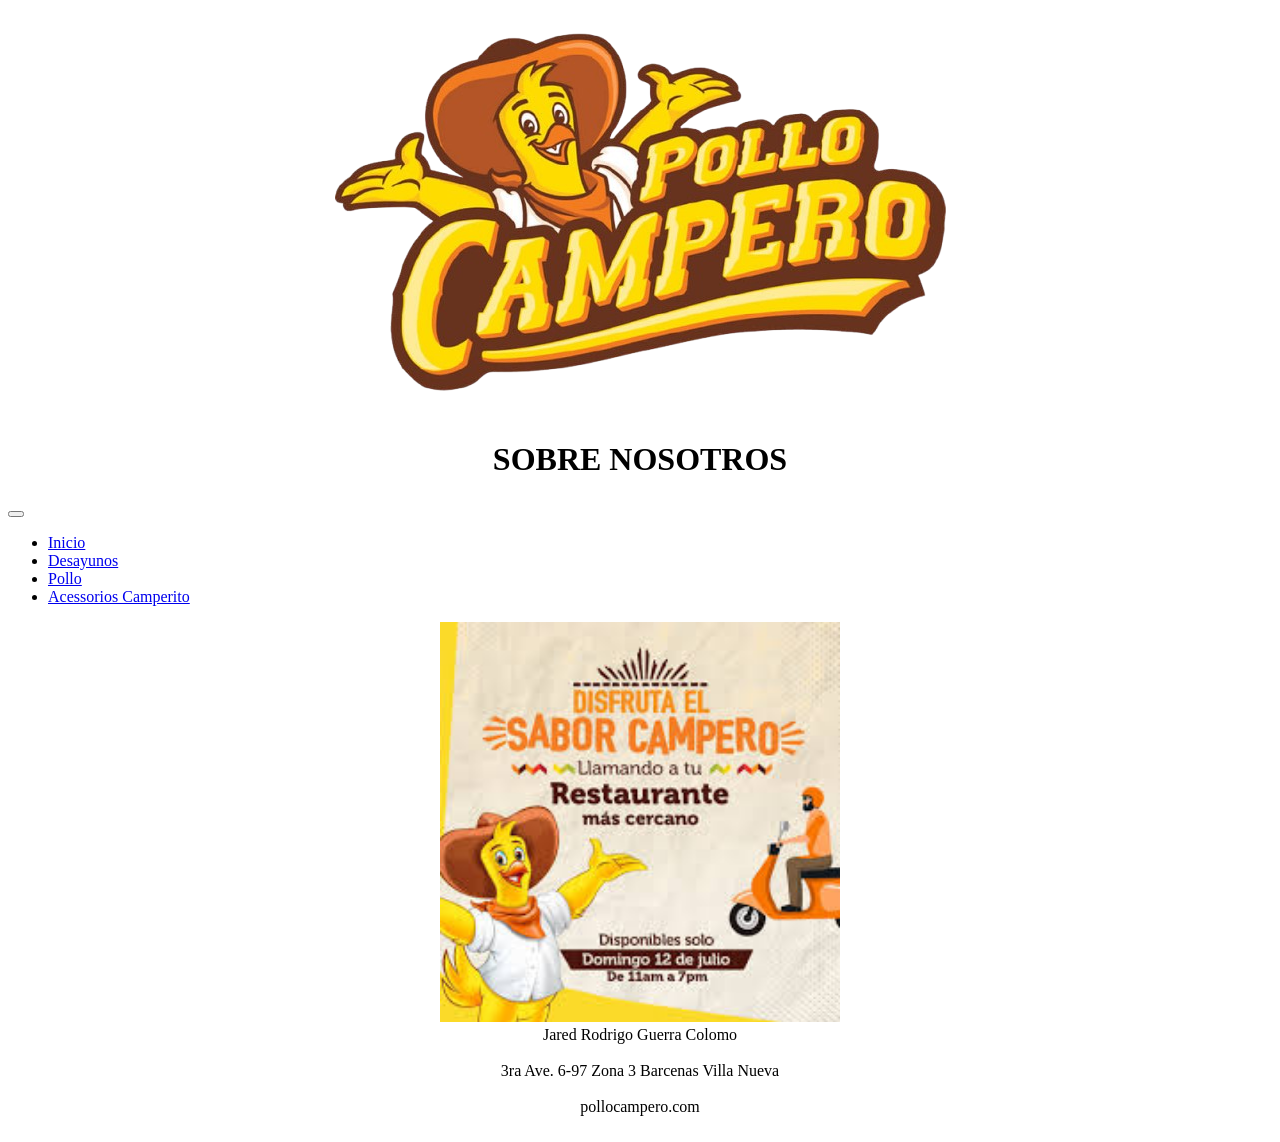
==== contac.html @ 0ea01948 "paginacampero" ====
<!DOCTYPE html>
<html lang="en">
<head>
    <link rel="stylesheet" href="css/style.css">
    <meta charset="UTF-8">
    <meta name="viewport" content="width=device-width, initial-scale=1.0">
    <title>POLLO CAMPERO</title>
</head>
<body>
    <header>
        <center>
             <div class="titulo">
                <img src="img/pollo.png" >
                <h1><b>SOBRE NOSOTROS</b></h1>
            </div>
        </center>
        <div class="barras">
            <button onclick="abrir_cerrar_menu()" class='boton_menu' id='x'></button> 
        </div>
        
        <nav id="menu" class="desplegable">
            
            <ul>
                <li><a href="index.html">Inicio</a></li>
                <li><a href="desayunos.html">Desayunos</a></li>
                <li><a href="pollo.html">Pollo</a></li>
                <li><a href="items.html">Acessorios Camperito</a></li>
                
                
            </ul>
        </nav>
   
        
    </header>
    <main> 
        <div class="pollous"> 
            <center>
            <img src="img/pollocontac.jpg" width="400px">
            
        </div>
    </main>
    <script src="java/main.js"></script>
</body>
<footer> 
    <center> Jared Rodrigo Guerra Colomo</center> <br>
    <center> 3ra Ave. 6-97 Zona 3 Barcenas Villa Nueva  </center> <br>
    <center> pollocampero.com </center> <br>
</footer>
</html>
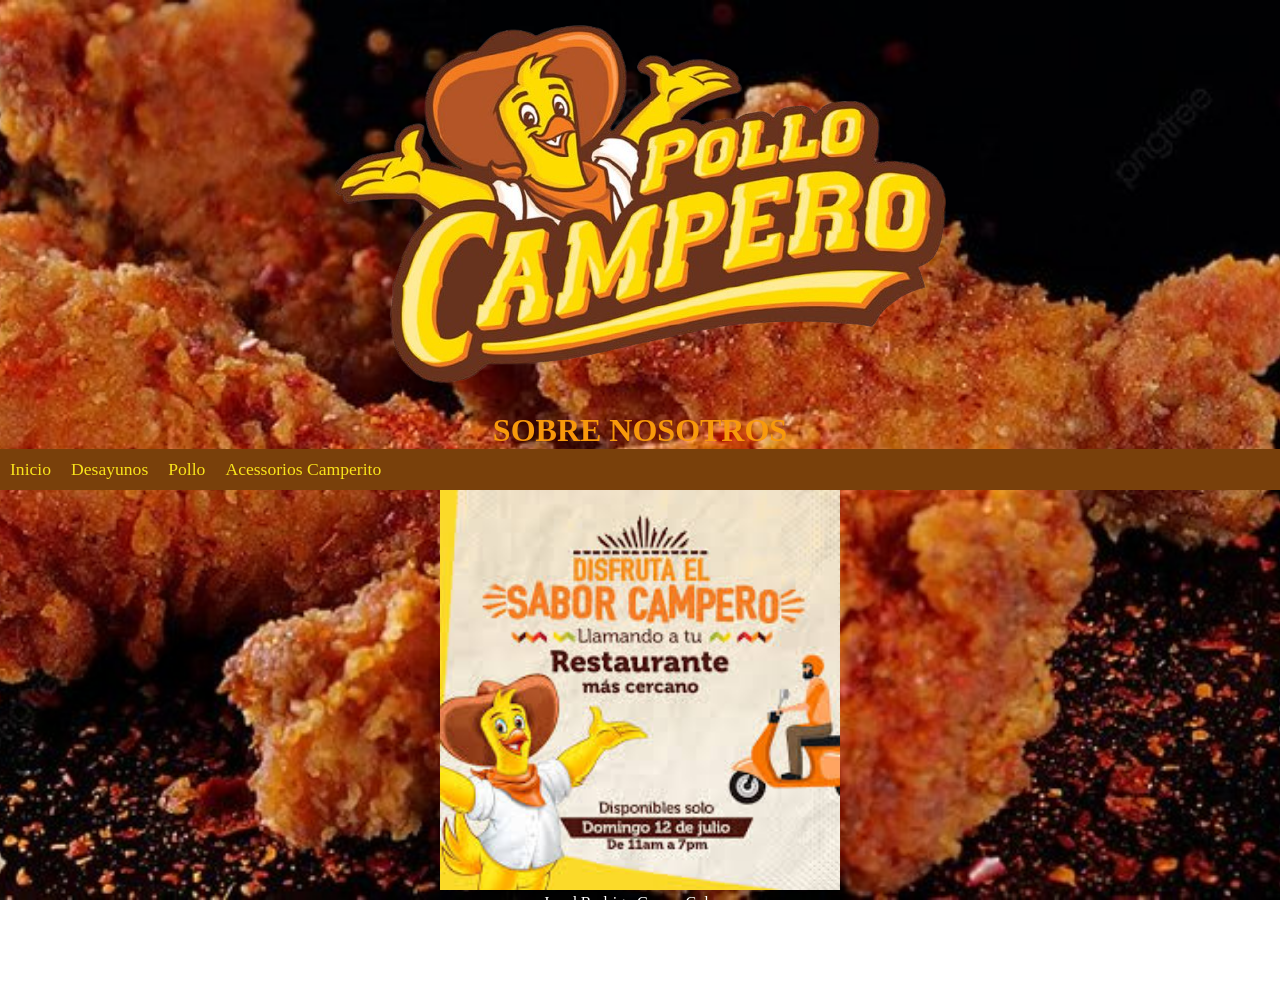
==== commit 17e99ef3: "Update contac.html" ====
--- a/contac.html
+++ b/contac.html
@@ -1,7 +1,7 @@
 <!DOCTYPE html>
 <html lang="en">
 <head>
-    <link rel="stylesheet" href="css/style.css">
+    <link rel="stylesheet" href="CSS/style.css">
     <meta charset="UTF-8">
     <meta name="viewport" content="width=device-width, initial-scale=1.0">
     <title>POLLO CAMPERO</title>
--- a/CSS/style.css
+++ b/CSS/style.css
@@ -0,0 +1,112 @@
+main{
+    color: white;
+}
+footer{
+    color: white;
+}
+*{
+    margin: 0;
+    padding: 0;
+    box-sizing: border-box
+}
+
+body{
+   background-image: url(pollo1.jpg);
+    background-position: center;
+    background-repeat: no-repeat;
+    background-size: cover;
+    background-attachment: fixed;
+}
+
+.barras{display: none;}
+.desplegable{background: #79400b;}
+ul{
+    display: flex;
+    flex-direction: row;
+}
+ul li{
+    padding: 10px;
+    list-style: none;
+}
+ul li a{  color: rgb(250, 228, 27);
+    text-decoration: none;
+    display: block;
+    margin: auto;
+    text-align: center;
+    font-size: 1.1rem;
+}
+nav ul li:hover{background: #fca402; }
+@media (max-width: 850px) {
+.barras{
+    background-color: #79400b;
+    display: block;
+}
+.desplegable{
+    background: none;
+    transform: translate(-100%);
+    transition: 0.5s;
+    font-size: 1.5rem;
+    width: 50%;
+}
+ul{
+    display: flex;
+    flex-direction: column;
+    height: 100vh;
+}
+a{
+    padding: 0;
+}
+a{
+    font-size: 1.5rem;
+    padding: 20px 0px 20px 20px;
+    display: block;
+    text-align: center;
+}
+.boton_menu{
+    background-image: url(vectorb.png);
+    background-color: #79400b;
+    background-repeat: no-repeat;
+    height: 30px;
+    width: 30px;
+    background-size: 30px 30px;
+    background-position: center;
+}
+button{
+    margin: 5px;
+    border: none;
+    margin: 10px 10px 10px 10px;
+}
+.abrir_menu{
+    background: rgba(30, 30, 30, 0.6);
+    backdrop-filter: blur(2px);
+    transform: translate(0%);
+    width: 50%;
+    transition: 0.5s;
+}
+.colocar_x{
+    background-image: url(xsinfondo.png);
+    background-color: #1e1e1e;
+    background-repeat: no-repeat;
+    height: 30px;
+    width: 30px;
+    background-size: 30px 30px;
+    background-position: center;
+}
+@media (max-width: 500px){
+    .desplegable{
+        width: 100%;
+        height: 100vh;
+        font-size: 1.6rem;
+    }
+}
+}
+
+.titulo{
+    color: rgb(248, 153, 11);
+}
+:is(.desayuno1, .desayuno2, .desayuno3){
+    background-position: center;
+    background-repeat: no-repeat;
+    background-size: cover;
+    background-attachment: fixed;
+}
